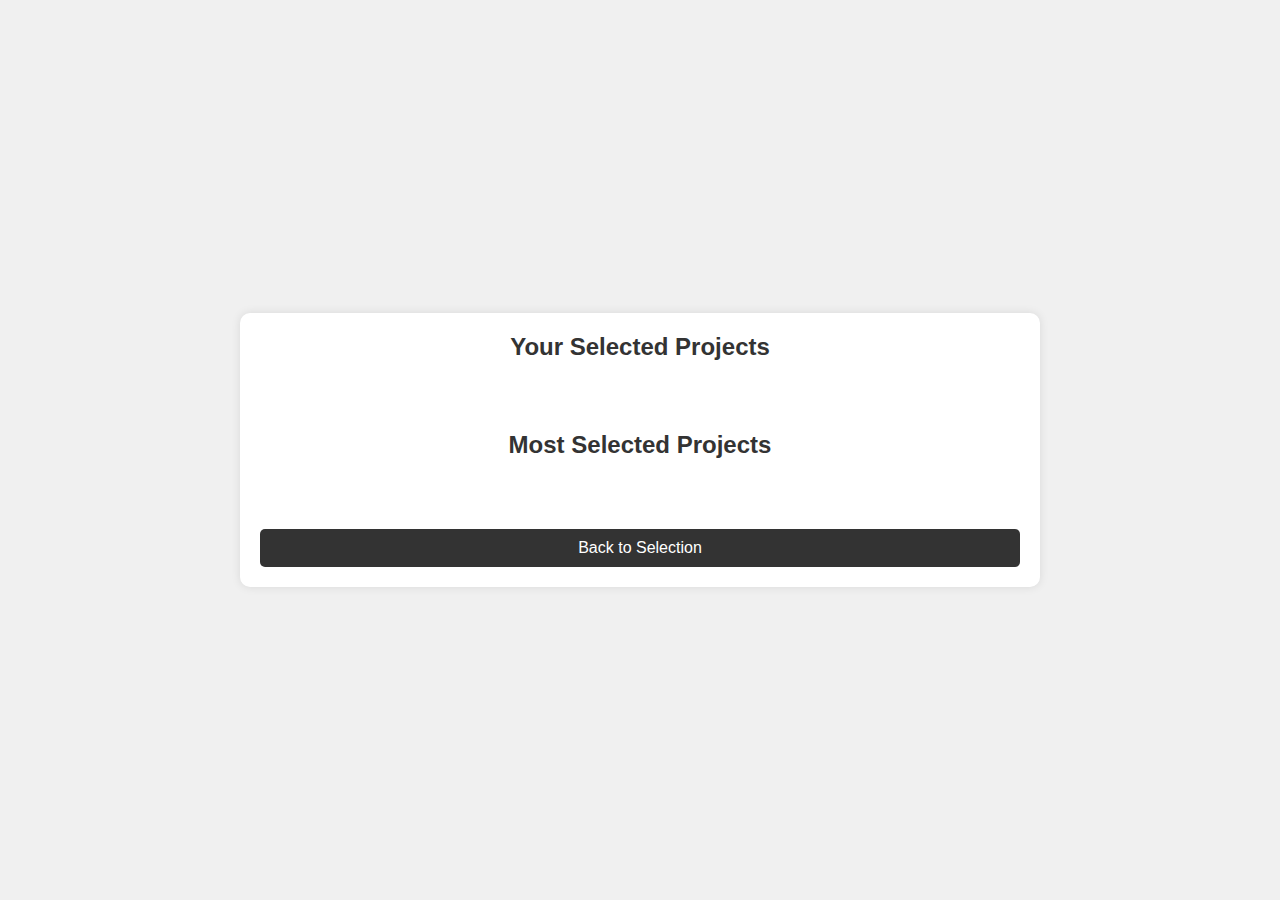
==== dashboard.html @ 8e7297e5 "Primer commit de proyecto1_" ====
<!DOCTYPE html>
<html lang="en">
<head>
    <meta charset="UTF-8">
    <meta name="viewport" content="width=device-width, initial-scale=1.0">
    <title>Dashboard</title>
    <link rel="stylesheet" href="styles.css">
    <link rel="stylesheet" href="dashboard.css"> 
</head>
<body>
    <div id="dashboard-container" class="form-container">
        <h2>Your Selected Projects</h2>
        <div id="selected-projects" class="projects-list"></div>

        <h2>Most Selected Projects</h2>
        <div id="most-selected-projects" class="projects-list"></div>

        <button id="back-to-selection" class="back-btn">Back to Selection</button>
    </div>

    <script src="js/dashboard.js"></script>
</body>
</html>
---- styles.css ----
* {
    margin: 0;
    padding: 0;
    box-sizing: border-box;
    font-family: Arial, sans-serif;
}

body {
    background-color: #f0f0f0;
    display: flex;
    justify-content: center;
    align-items: center;
    height: 100vh;
    margin: 0;
}

.container {
    display: flex;
    justify-content: center;
    align-items: center;
    width: 100%;
    max-width: 400px;
    padding: 20px;
    background-color: rgb(129, 40, 75);
    border-radius: 10px;
    box-shadow: 0 0 10px rgba(216, 92, 92, 0.1);
}

.login-box {
    width: 100%;
}

.logo {
    display: block;
    margin: 0 auto 20px;
    width: 80px;
}

h2 {
    text-align: center;
    margin-bottom: 20px;
    font-size: 24px;
    color: #fffafa;
}

.input-box {
    position: relative;
    margin-bottom: 30px;
}

.input-box input {
    width: 100%;
    padding: 10px;
    border: none;
    border-bottom: 2px solid #794646;
    outline: none;
    font-size: 16px;
    transition: border-color 0.3s;
}

.input-box label {
    position: absolute;
    top: 50%;
    left: 10px;
    transform: translateY(-50%);
    font-size: 16px;
    color: #aaa;
    pointer-events: none;
    transition: top 0.3s, font-size 0.3s, color 0.3s;
}

.input-box input:focus + label,
.input-box input:not(:placeholder-shown) + label {
    top: -10px;
    font-size: 12px;
    color: #333;
}

.options {
    display: flex;
    justify-content: space-between;
    margin-bottom: 20px;
}

.options a {
    text-decoration: none;
    color: #333;
}

.login-btn {
    width: 100%;
    padding: 10px;
    border: none;
    background-color: #7c7c7c;
    color: white;
    font-size: 16px;
    cursor: pointer;
    transition: background-color 0.3s;
}

.login-btn:hover {
    background-color: #555;
}

.social-login {
    display: flex;
    justify-content: space-between;
    margin-top: 20px;
}

.social-login button {
    width: 48%;
    padding: 10px;
    border: none;
    cursor: pointer;
    font-size: 14px;
}

.google-btn {
    background-color: #4285F4;
    color: white;
}

.facebook-btn {
    background-color: #3b5998;
    color: white;
}

.social-login button:hover {
    opacity: 0.8;
}

p {
    text-align: center;
    margin-top: 20px;
}

p a {
    color: #f3dbdb;
    text-decoration: none;
}

.form-container {
    background-color: rgb(116, 66, 66);
    border-radius: 10px;
    box-shadow: 0 0 10px rgba(182, 146, 146, 0.1);
    padding: 20px;
    width: 100%;
    max-width: 600px;
}

.projects-list {
    display: flex;
    flex-wrap: wrap;
    gap: 10px;
    margin-bottom: 20px;
}

.project-item {
    background-color: #fff;
    border: 1px solid #ddd;
    border-radius: 5px;
    padding: 10px;
    cursor: pointer;
    transition: background-color 0.3s, border-color 0.3s;
    flex: 1 1 calc(33.333% - 20px);
    box-sizing: border-box;
}

.project-item.selected {
    background-color: #d4edda;
    border-color: #c3e6cb;
}

.project-item:hover {
    background-color: #f8f9fa;
}

.submit-btn, .back-btn {
    width: 100%;
    padding: 10px;
    border: none;
    font-size: 16px;
    cursor: pointer;
    border-radius: 5px;
    transition: background-color 0.3s;
}

.submit-btn {
    background-color: #efe2e2;
    color: white;
}

.submit-btn:hover {
    background-color: #555;
}

.back-btn {
    background-color: #333;
    color: white;
}

.back-btn:hover {
    background-color: #555;
}

.modal {
    position: fixed;
    top: 0;
    left: 0;
    width: 100%;
    height: 100%;
    background: rgba(0, 0, 0, 0.5);
    display: flex;
    justify-content: center;
    align-items: center;
}

.modal-content {
    background-color: white;
    border-radius: 10px;
    padding: 20px;
    width: 90%;
    max-width: 500px;
    text-align: center;
}

.modal.hidden {
    display: none;
}

textarea {
    width: 100%;
    padding: 10px;
    border: 1px solid #ddd;
    border-radius: 5px;
    resize: none;
    margin-bottom: 10px;
}
---- dashboard.css ----
#dashboard-container {
    display: flex;
    flex-direction: column;
    gap: 20px;
    padding: 20px;
    max-width: 800px;
    margin: 0 auto;
    background-color: #ffffff;
    border-radius: 10px;
    box-shadow: 0 0 10px rgba(0, 0, 0, 0.1);
}

h2 {
    margin-bottom: 10px;
    color: #333;
    font-size: 24px;
}

.projects-list {
    display: flex;
    flex-direction: column;
    gap: 15px;
}

.selected-project, .most-selected-project {
    padding: 15px;
    border: 1px solid #ddd;
    border-radius: 8px;
    background-color: #f9f9f9;
    transition: background-color 0.3s, box-shadow 0.3s;
}

.selected-project:hover, .most-selected-project:hover {
    background-color: #e0e0e0;
    box-shadow: 0 0 10px rgba(0, 0, 0, 0.1);
}

.selected-project strong, .most-selected-project strong {
    display: block;
    font-size: 18px;
    color: #333;
}

.selected-project p, .most-selected-project p {
    margin-top: 5px;
    color: #666;
}

.back-btn {
    padding: 10px 20px;
    border: none;
    background-color: #333;
    color: white;
    font-size: 16px;
    cursor: pointer;
    border-radius: 5px;
    transition: background-color 0.3s;
}

.back-btn:hover {
    background-color: #555;
}
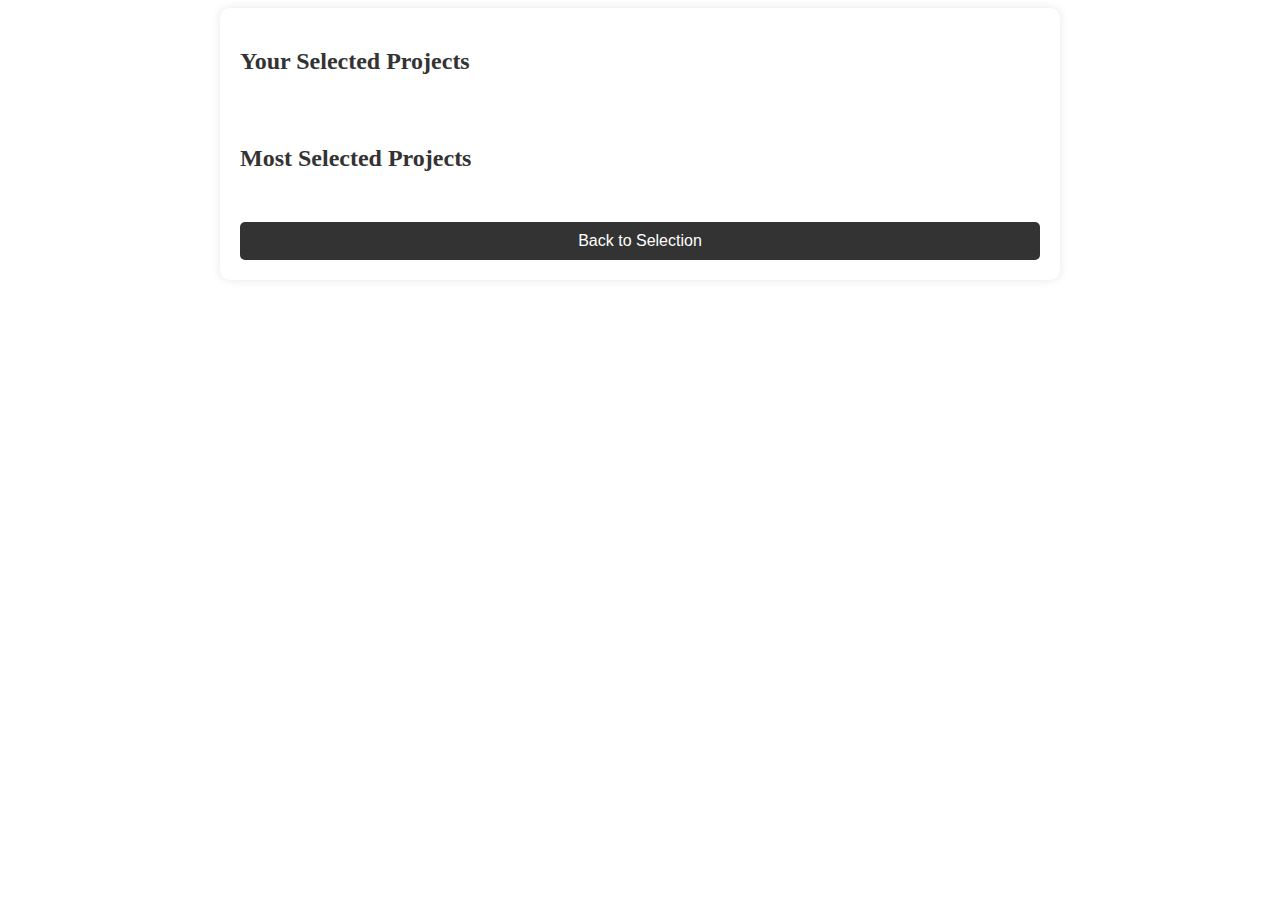
==== commit a022388d: "2do comitt" ====
--- a/dashboard.html
+++ b/dashboard.html
@@ -5,7 +5,7 @@
     <meta name="viewport" content="width=device-width, initial-scale=1.0">
     <title>Dashboard</title>
     <link rel="stylesheet" href="styles.css">
-    <link rel="stylesheet" href="dashboard.css"> 
+    <link rel="stylesheet" href="css/dashboard.css"> 
 </head>
 <body>
     <div id="dashboard-container" class="form-container">
--- a/css/dashboard.css
+++ b/css/dashboard.css
@@ -0,0 +1,62 @@
+#dashboard-container {
+    display: flex;
+    flex-direction: column;
+    gap: 20px;
+    padding: 20px;
+    max-width: 800px;
+    margin: 0 auto;
+    background-color: #ffffff;
+    border-radius: 10px;
+    box-shadow: 0 0 10px rgba(0, 0, 0, 0.1);
+}
+
+h2 {
+    margin-bottom: 10px;
+    color: #333;
+    font-size: 24px;
+}
+
+.projects-list {
+    display: flex;
+    flex-direction: column;
+    gap: 15px;
+}
+
+.selected-project, .most-selected-project {
+    padding: 15px;
+    border: 1px solid #ddd;
+    border-radius: 8px;
+    background-color: #f9f9f9;
+    transition: background-color 0.3s, box-shadow 0.3s;
+}
+
+.selected-project:hover, .most-selected-project:hover {
+    background-color: #e0e0e0;
+    box-shadow: 0 0 10px rgba(0, 0, 0, 0.1);
+}
+
+.selected-project strong, .most-selected-project strong {
+    display: block;
+    font-size: 18px;
+    color: #333;
+}
+
+.selected-project p, .most-selected-project p {
+    margin-top: 5px;
+    color: #666;
+}
+
+.back-btn {
+    padding: 10px 20px;
+    border: none;
+    background-color: #333;
+    color: white;
+    font-size: 16px;
+    cursor: pointer;
+    border-radius: 5px;
+    transition: background-color 0.3s;
+}
+
+.back-btn:hover {
+    background-color: #555;
+}
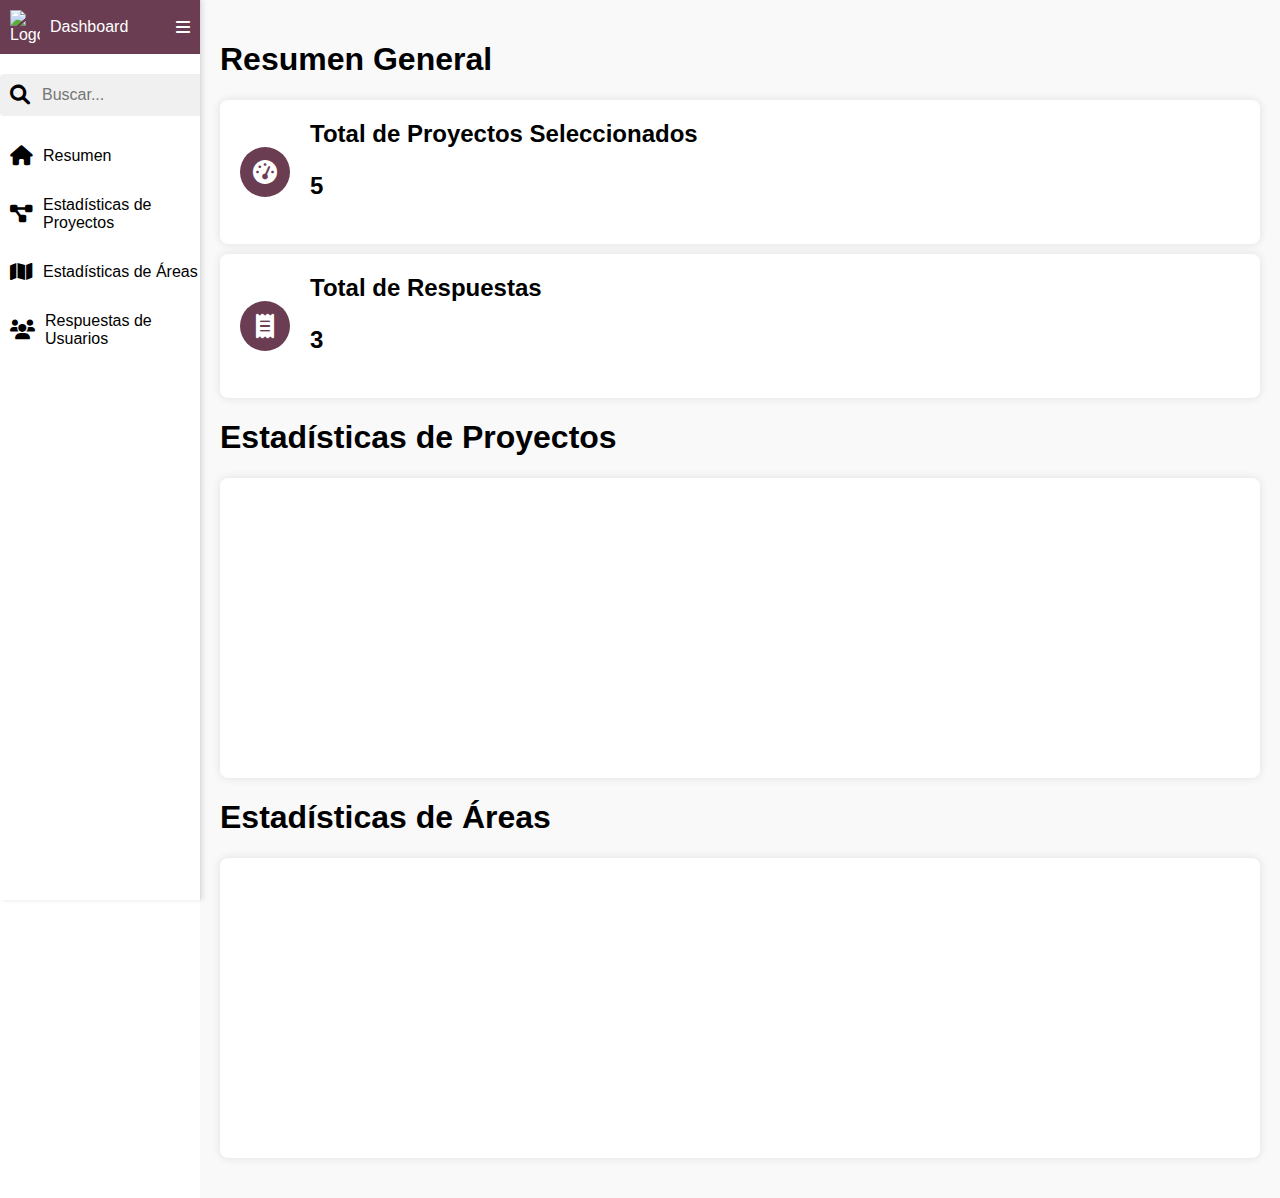
==== commit 19f1f264: "Version casi final" ====
--- a/dashboard.html
+++ b/dashboard.html
@@ -1,23 +1,73 @@
 <!DOCTYPE html>
-<html lang="en">
+<html lang="es">
 <head>
     <meta charset="UTF-8">
     <meta name="viewport" content="width=device-width, initial-scale=1.0">
-    <title>Dashboard</title>
-    <link rel="stylesheet" href="styles.css">
-    <link rel="stylesheet" href="css/dashboard.css"> 
+    <title>Dashboard Interactivo</title>
+    <!-- CUSTOM CSS -->
+    <link rel="stylesheet" href="./css/dashboard.css">
+    <link rel="stylesheet" href="https://cdnjs.cloudflare.com/ajax/libs/font-awesome/6.0.0-beta3/css/all.min.css">
 </head>
 <body>
-    <div id="dashboard-container" class="form-container">
-        <h2>Your Selected Projects</h2>
-        <div id="selected-projects" class="projects-list"></div>
-
-        <h2>Most Selected Projects</h2>
-        <div id="most-selected-projects" class="projects-list"></div>
-
-        <button id="back-to-selection" class="back-btn">Back to Selection</button>
-    </div>
-
-    <script src="js/dashboard.js"></script>
+    <div class="dashboard">
+        <!-- Sidebar -->
+        <aside class="menu-dashboard">
+            <div class="top-menu">
+                <div class="logo">
+                    <img src="https://via.placeholder.com/30" alt="Logo">
+                    <span>Dashboard</span>
+                </div>
+                <i class="fas fa-bars toggle"></i>
+            </div>
+            <div class="input-search">
+                <i class="fas fa-search"></i>
+                <input type="text" class="input" placeholder="Buscar...">
+            </div>
+            <div class="menu">
+                <div class="enlace" id="overview-link"><i class="fas fa-home"></i> Resumen</div>
+                <div class="enlace" id="project-stats-link"><i class="fas fa-project-diagram"></i> Estadísticas de Proyectos</div>
+                <div class="enlace" id="area-stats-link"><i class="fas fa-map"></i> Estadísticas de Áreas</div>
+                <div class="enlace" id="user-responses-link"><i class="fas fa-users"></i> Respuestas de Usuarios</div>
+            </div>
+        </aside>
+        <!-- Main Content -->
+        <main class="main-content">
+            <!-- Overview -->
+            <section id="overview" class="section">
+                <h1>Resumen General</h1>
+                <div class="card summary-card">
+                    <div class="card-icon">
+                        <i class="fas fa-tachometer-alt"></i>
+                    </div>
+                    <div class="card-info">
+                        <h2>Total de Proyectos Seleccionados</h2>
+                        <p id="total-projects">0</p>
+                    </div>
+                </div>
+                <div class="card summary-card">
+                    <div class="card-icon">
+                        <i class="fas fa-receipt"></i>
+                    </div>
+                    <div class="card-info">
+                        <h2>Total de Respuestas</h2>
+                        <p id="total-responses">0</p>
+                    </div>
+                </div>
+            </section>
+            <!-- Project Stats -->
+            <section id="project-stats" class="section">
+                <h1>Estadísticas de Proyectos</h1>
+                <div id="project-chart" class="chart"></div>
+            </section>
+            <!-- Area Stats -->
+            <section id="area-stats" class="section">
+                <h1>Estadísticas de Áreas</h1>
+                <div id="area-chart" class="chart"></div>
+            </section>
+            <!-- User Responses -->
+          
+    <!-- CUSTOM JS -->
+    <script src="https://cdn.jsdelivr.net/npm/chart.js"></script>
+    <script src="./js/dashboard.js"></script>
 </body>
 </html>
--- a/css/dashboard.css
+++ b/css/dashboard.css
@@ -1,62 +1,172 @@
-#dashboard-container {
+body {
+    font-family: Arial, sans-serif;
+    margin: 0;
+    padding: 0;
     display: flex;
-    flex-direction: column;
-    gap: 20px;
-    padding: 20px;
-    max-width: 800px;
-    margin: 0 auto;
-    background-color: #ffffff;
-    border-radius: 10px;
-    box-shadow: 0 0 10px rgba(0, 0, 0, 0.1);
 }
 
-h2 {
+.dashboard {
+    display: flex;
+    width: 100%;
+}
+
+.menu-dashboard {
+    width: 200px;
+    background-color: #ffffff;
+    height: 100vh;
+    position: fixed;
+    left: 0;
+    top: 0;
+    overflow-y: auto;
+    border-right: 1px solid #ddd;
+    box-shadow: 2px 0 5px rgba(0,0,0,0.1);
+}
+
+.menu-dashboard .top-menu {
+    display: flex;
+    align-items: center;
+    justify-content: space-between;
+    padding: 10px;
+    background-color: #6B3D52;
+    color: #ffffff;
+}
+
+.menu-dashboard .logo {
+    display: flex;
+    align-items: center;
+}
+
+.menu-dashboard .logo img {
+    width: 30px;
+}
+
+.menu-dashboard .logo span {
+    font-size: 16px;
+    margin-left: 10px;
+}
+
+.menu-dashboard .toggle {
+    cursor: pointer;
+}
+
+.menu-dashboard .input-search {
+    width: 100%;
+    margin: 20px 0;
+    background-color: #f0f0f0;
+    padding: 10px;
+    border-radius: 4px;
+    display: flex;
+    align-items: center;
+}
+
+.menu-dashboard .input-search i {
+    font-size: 20px;
+    margin-right: 10px;
+}
+
+.menu-dashboard .input-search .input {
+    border: none;
+    outline: none;
+    background-color: transparent;
+    width: 100%;
+    height: 20px;
+    color: #333;
+    font-size: 16px;
+}
+
+.menu-dashboard .menu .enlace {
+    width: 100%;
+    padding: 10px;
+    border-radius: 4px;
+    display: flex;
+    align-items: center;
     margin-bottom: 10px;
-    color: #333;
+    cursor: pointer;
+    font-size: 16px;
+    transition: background-color 0.3s ease;
+}
+
+.menu-dashboard .menu .enlace:hover {
+    background-color: #e0e0e0;
+}
+
+.menu-dashboard .menu .enlace i {
+    margin-right: 10px;
+    font-size: 20px;
+}
+
+/* Main Content */
+.main-content {
+    margin-left: 200px;
+    padding: 20px;
+    flex-grow: 1;
+    background-color: #f9f9f9;
+}
+
+.section {
+    margin-bottom: 20px;
+}
+
+.card {
+    background-color: #ffffff;
+    border-radius: 8px;
+    padding: 20px;
+    margin: 10px 0;
+    box-shadow: 0px 0px 10px rgba(0, 0, 0, 0.1);
+    display: flex;
+    align-items: center;
+}
+
+.card-icon {
+    width: 50px;
+    height: 50px;
+    border-radius: 50%;
+    background-color: #6B3D52;
+    color: #ffffff;
+    display: flex;
+    align-items: center;
+    justify-content: center;
+    margin-right: 20px;
+}
+
+.card-icon i {
     font-size: 24px;
 }
 
-.projects-list {
-    display: flex;
-    flex-direction: column;
-    gap: 15px;
+.card-info h2 {
+    margin: 0;
 }
 
-.selected-project, .most-selected-project {
-    padding: 15px;
-    border: 1px solid #ddd;
-    border-radius: 8px;
-    background-color: #f9f9f9;
-    transition: background-color 0.3s, box-shadow 0.3s;
+.card-info p {
+    font-size: 24px;
+    font-weight: bold;
 }
 
-.selected-project:hover, .most-selected-project:hover {
-    background-color: #e0e0e0;
-    box-shadow: 0 0 10px rgba(0, 0, 0, 0.1);
+.chart {
+    height: 300px;
+    margin: 20px 0;
+    background-color: #ffffff;
+    border-radius: 8px;
+    box-shadow: 0px 0px 10px rgba(0, 0, 0, 0.1);
 }
 
-.selected-project strong, .most-selected-project strong {
-    display: block;
-    font-size: 18px;
+#responses-table {
+    width: 100%;
+    border-collapse: collapse;
+}
+
+#responses-table th, #responses-table td {
+    padding: 10px;
+    border: 1px solid #ddd;
+    text-align: left;
+}
+
+#responses-table th {
+    background-color: #6B3D52;
+    color: #ffffff;
+}
+
+#responses-table td {
+    background-color: #ffffff;
     color: #333;
 }
-
-.selected-project p, .most-selected-project p {
-    margin-top: 5px;
-    color: #666;
-}
-
-.back-btn {
-    padding: 10px 20px;
-    border: none;
-    background-color: #333;
-    color: white;
-    font-size: 16px;
-    cursor: pointer;
-    border-radius: 5px;
-    transition: background-color 0.3s;
-}
-
-.back-btn:hover {
-    background-color: #555;
-}
